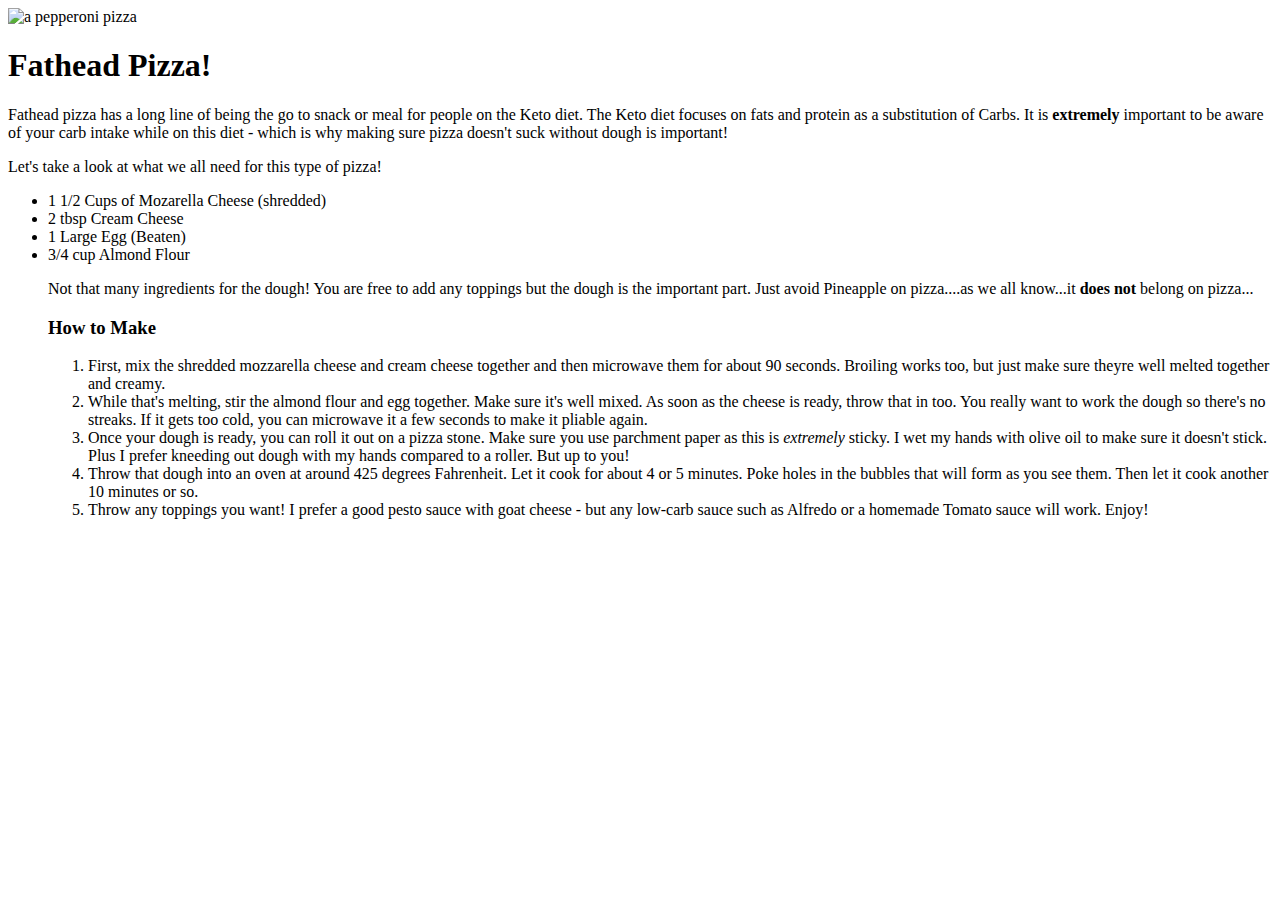
==== pages/recipe-1.html @ 05b767f5 "Add recipe-1.html" ====
<!DOCTYPE html>
<html lang="en"> 
<head>
    <meta charset="UTF-8">
    <title>Fathead Pizza!</title>
</head>
<body>
    <img src="./images/pizza.jpg" alt="a pepperoni pizza">
    <h1>Fathead Pizza!</h1>
    <p> Fathead pizza has a long line of being the go to snack or meal for people on the Keto diet. The Keto diet focuses on fats and protein as a substitution of Carbs.
        It is <strong>extremely</strong> important to be aware of your carb intake while on this diet - which is why making sure pizza doesn't suck without dough is important! </p>
        <p> Let's take a look at what we all need for this type of pizza!
            <ul>
                <li> 1 1/2 Cups of Mozarella Cheese (shredded)</li>
                <li> 2 tbsp Cream Cheese </li>
                <li> 1 Large Egg (Beaten)</li>
                <li> 3/4 cup Almond Flour</li>
            </p>
    <p> Not that many ingredients for the dough! You are free to add any toppings but the dough is the important part. Just avoid Pineapple on pizza....as we all know...it <strong>does not</strong> belong on pizza...<p>
    <h3>How to Make</h3>
<ol>
    <li> First, mix the shredded mozzarella cheese and cream cheese together and then microwave them for about 90 seconds. Broiling works too, but just make sure theyre well melted together and creamy.</li>
    <li>While that's melting, stir the almond flour and egg together. Make sure it's well mixed. As soon as the cheese is ready, throw that in too. You really want to work the dough so there's no streaks. If it gets too cold, you can microwave it a few seconds to make it pliable again.</li>
    <li>Once your dough is ready, you can roll it out on a pizza stone. Make sure you use parchment paper as this is <em>extremely</em> sticky. I wet my hands with olive oil to make sure it doesn't stick. Plus I prefer kneeding out dough with my hands compared to a roller. But up to you!</li>
    <li>Throw that dough into an oven at around 425 degrees Fahrenheit. Let it cook for about 4 or 5 minutes. Poke holes in the bubbles that will form as you see them. Then let it cook another 10 minutes or so.</li>
    <li>Throw any toppings you want! I prefer a good pesto sauce with goat cheese - but any low-carb sauce such as Alfredo or a homemade Tomato sauce will work. Enjoy!</li>
</body>
    </html>
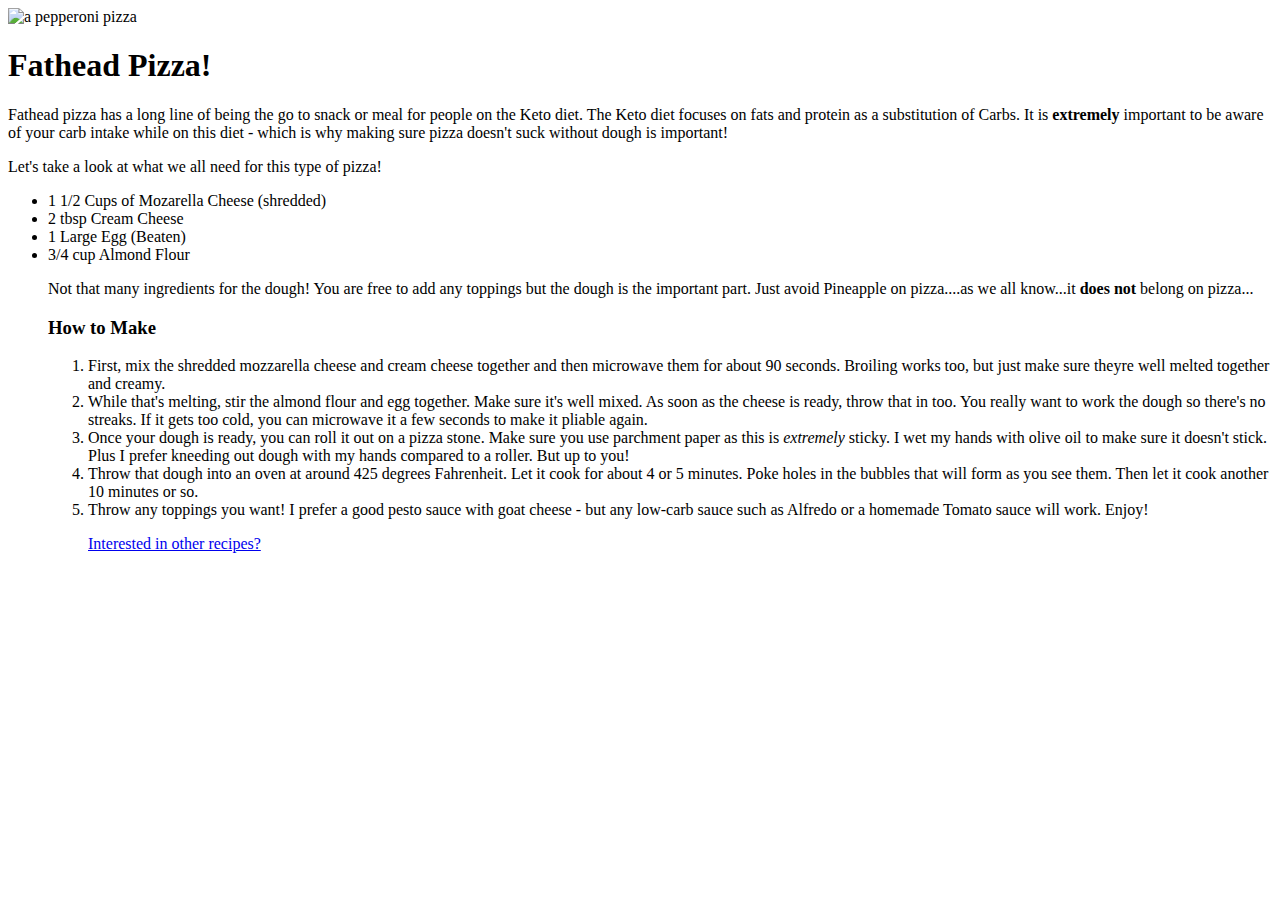
==== commit 242b11da: "Add redirect to main page from current recipe-1.html" ====
--- a/pages/recipe-1.html
+++ b/pages/recipe-1.html
@@ -5,7 +5,7 @@
     <title>Fathead Pizza!</title>
 </head>
 <body>
-    <img src="./images/pizza.jpg" alt="a pepperoni pizza">
+    <img src="../images/pizza.jpg" alt="a pepperoni pizza">
     <h1>Fathead Pizza!</h1>
     <p> Fathead pizza has a long line of being the go to snack or meal for people on the Keto diet. The Keto diet focuses on fats and protein as a substitution of Carbs.
         It is <strong>extremely</strong> important to be aware of your carb intake while on this diet - which is why making sure pizza doesn't suck without dough is important! </p>
@@ -25,5 +25,6 @@
     <li>Throw that dough into an oven at around 425 degrees Fahrenheit. Let it cook for about 4 or 5 minutes. Poke holes in the bubbles that will form as you see them. Then let it cook another 10 minutes or so.</li>
     <li>Throw any toppings you want! I prefer a good pesto sauce with goat cheese - but any low-carb sauce such as Alfredo or a homemade Tomato sauce will work. Enjoy!</li>
 </body>
+<p><a href="../index.html">Interested in other recipes?</a></p>
     </html>
 
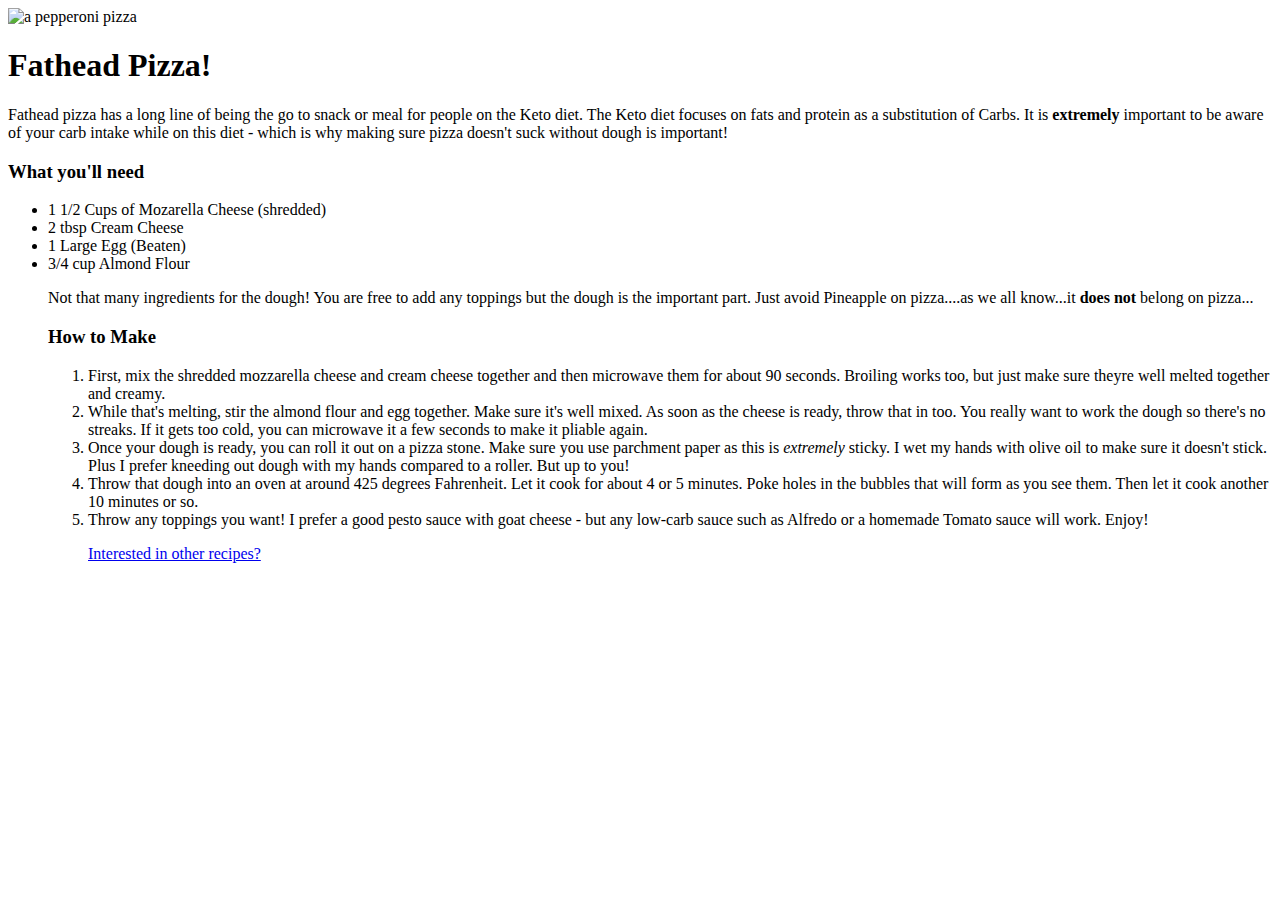
==== commit 0de81596: "Make recipe titles uniform recipe-1.html recipe-2.html" ====
--- a/pages/recipe-1.html
+++ b/pages/recipe-1.html
@@ -9,7 +9,7 @@
     <h1>Fathead Pizza!</h1>
     <p> Fathead pizza has a long line of being the go to snack or meal for people on the Keto diet. The Keto diet focuses on fats and protein as a substitution of Carbs.
         It is <strong>extremely</strong> important to be aware of your carb intake while on this diet - which is why making sure pizza doesn't suck without dough is important! </p>
-        <p> Let's take a look at what we all need for this type of pizza!
+        <p> <h3>What you'll need</h3>
             <ul>
                 <li> 1 1/2 Cups of Mozarella Cheese (shredded)</li>
                 <li> 2 tbsp Cream Cheese </li>
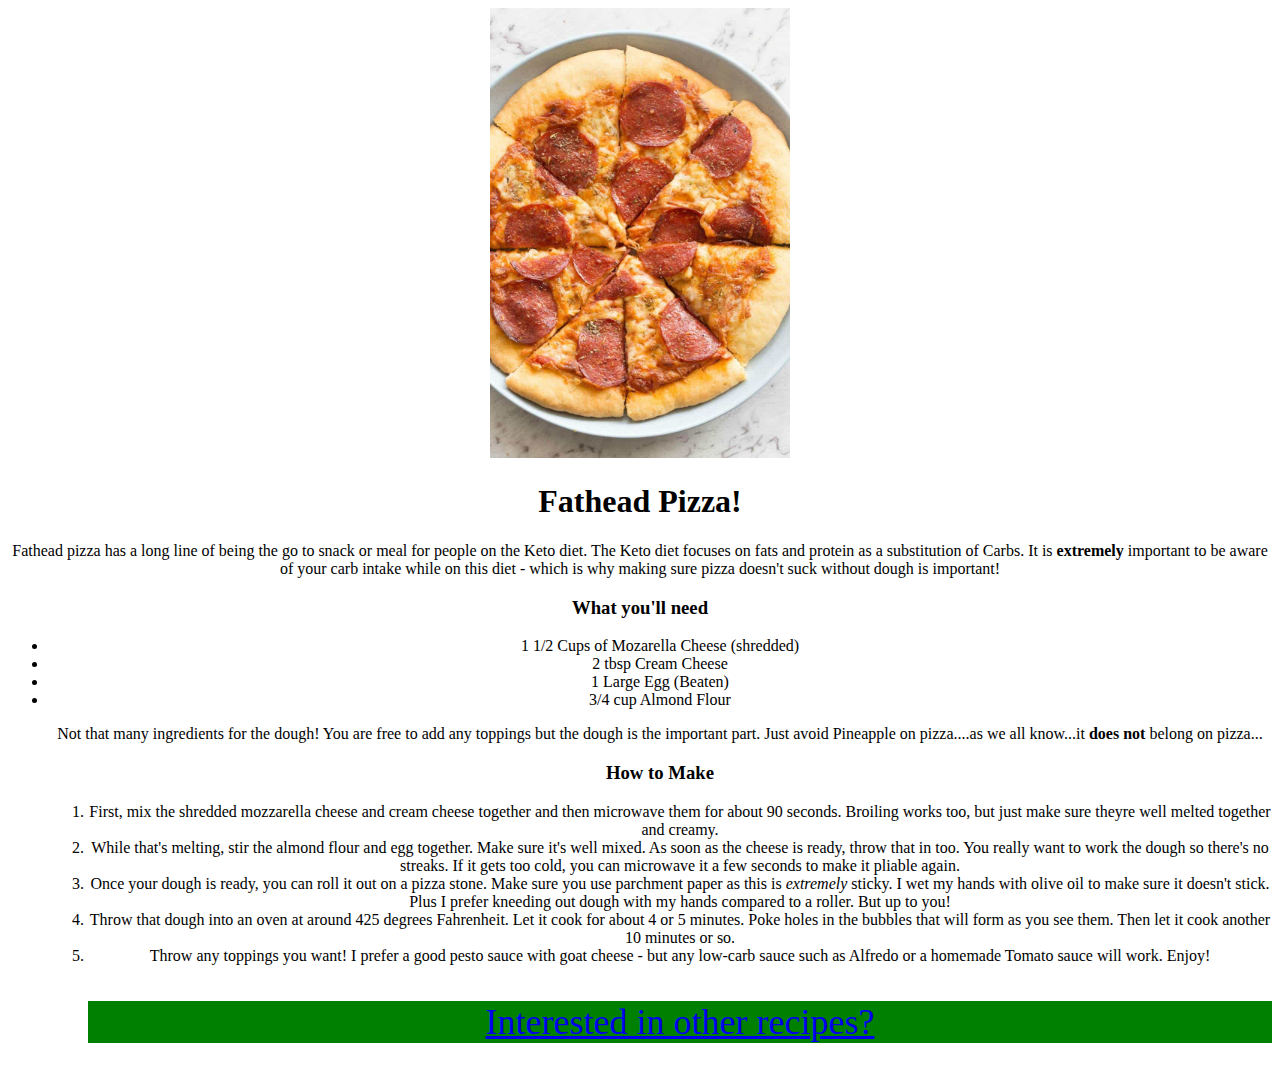
==== commit f5c952a6: "Add practice rough style to all files" ====
--- a/pages/recipe-1.html
+++ b/pages/recipe-1.html
@@ -3,6 +3,7 @@
 <head>
     <meta charset="UTF-8">
     <title>Fathead Pizza!</title>
+    <link rel="stylesheet"  href="../style.css">
 </head>
 <body>
     <img src="../images/pizza.jpg" alt="a pepperoni pizza">
@@ -25,6 +26,6 @@
     <li>Throw that dough into an oven at around 425 degrees Fahrenheit. Let it cook for about 4 or 5 minutes. Poke holes in the bubbles that will form as you see them. Then let it cook another 10 minutes or so.</li>
     <li>Throw any toppings you want! I prefer a good pesto sauce with goat cheese - but any low-carb sauce such as Alfredo or a homemade Tomato sauce will work. Enjoy!</li>
 </body>
-<p><a href="../index.html">Interested in other recipes?</a></p>
+<p class="button"><a href="../index.html">Interested in other recipes?</a></p>
     </html>
 
--- a/style.css
+++ b/style.css
@@ -0,0 +1,19 @@
+.button {
+    background-color: green;
+    color: white;
+    font-size: 36px;
+}
+.link {
+    background-color: white;
+    color: blue;
+    font-size: 24px;    
+}
+img {
+    height: auto;
+    width: 300px;
+}
+body {
+    text-align: center;
+    align-content: center;
+    font-family: "Times New Roman", sans-serif;
+}
